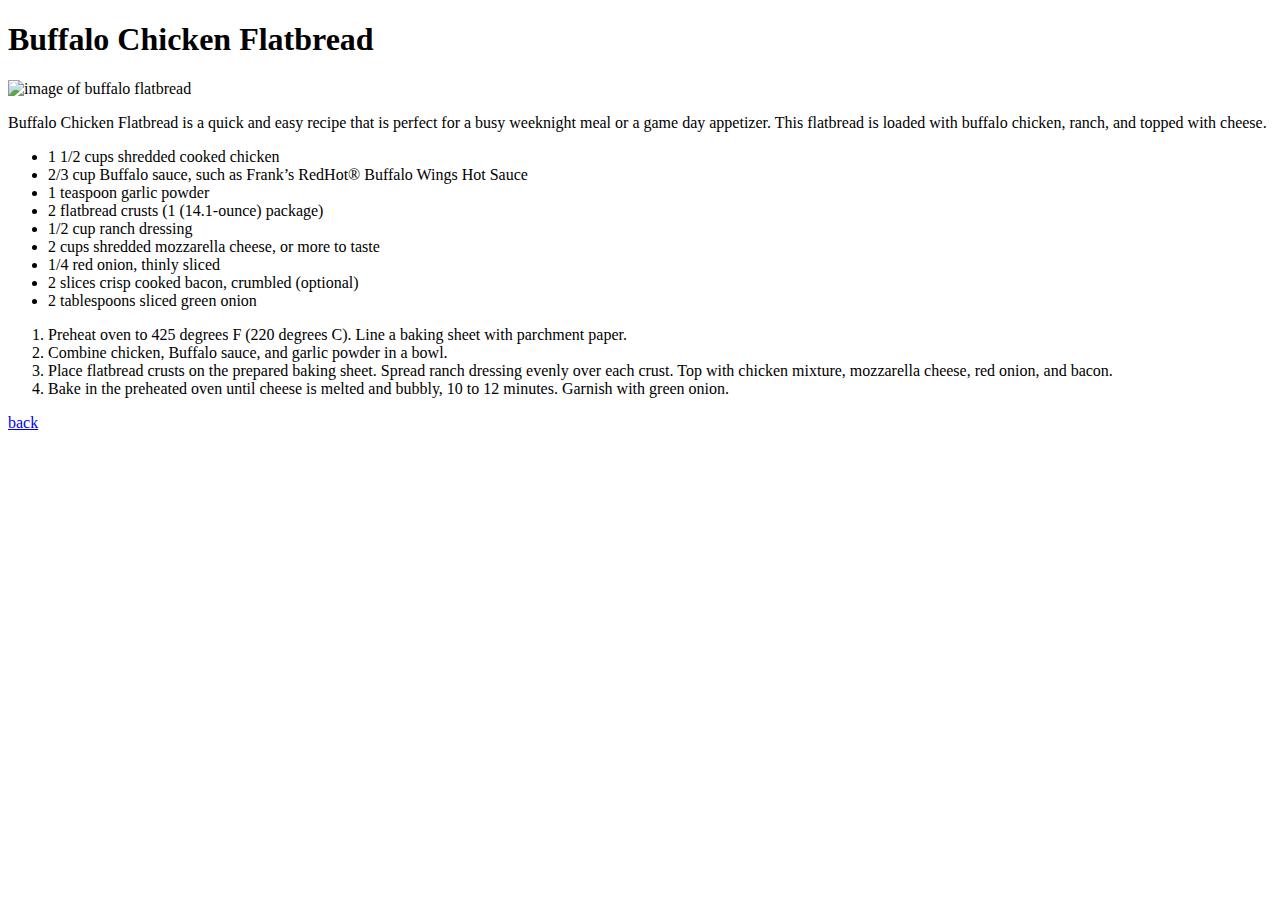
==== recipes/BuffaloFlatbread.html @ 3042dbb9 "New Recipes Created" ====
<!DOCTYPE html>
<html lang="en">
<head>
    <meta charset="UTF-8">
    <title>Odin recipe</title>
</head>
<body>
    <h1>Buffalo Chicken Flatbread</h1>
    <img src="https://www.allrecipes.com/thmb/eDM9gs-dSZZNZfOIS502i0hrCpg=/750x0/filters:no_upscale():max_bytes(150000):strip_icc():format(webp)/8405428_Buffalo-Chicken-Flatbread_Pat-Bernitt_4x3-baa480c516c14a1aa6ff66e69c0a24ba.jpg" alt="image of buffalo flatbread" height=300 width=400>
    <p>Buffalo Chicken Flatbread is a quick and easy recipe that is perfect for a busy weeknight meal or a game day appetizer. This flatbread is loaded with buffalo chicken, ranch, and topped with cheese.</p>
    <ul>
        <li>1 1/2 cups shredded cooked chicken</li>
        <li>2/3 cup Buffalo sauce, such as Frank’s RedHot® Buffalo Wings Hot Sauce</li>
        <li>1 teaspoon garlic powder</li>
        <li>2 flatbread crusts (1 (14.1-ounce) package)</li>
        <li>1/2 cup ranch dressing</li>
        <li>2 cups shredded mozzarella cheese, or more to taste</li>
        <li>1/4 red onion, thinly sliced</li>
        <li>2 slices crisp cooked bacon, crumbled (optional)</li>
        <li>2 tablespoons sliced green onion</li>
    </ul>
    <ol>
        <li>Preheat oven to 425 degrees F (220 degrees C). Line a baking sheet with parchment paper.</li>
        <li>Combine chicken, Buffalo sauce, and garlic powder in a bowl.</li>
        <li>Place flatbread crusts on the prepared baking sheet. Spread ranch dressing evenly over each crust. Top with chicken mixture, mozzarella cheese, red onion, and bacon.</li>
        <li>Bake in the preheated oven until cheese is melted and bubbly, 10 to 12 minutes. Garnish with green onion.</li>
    </ol>
    <a href ="../index.html">back</a>

</body>
</html>
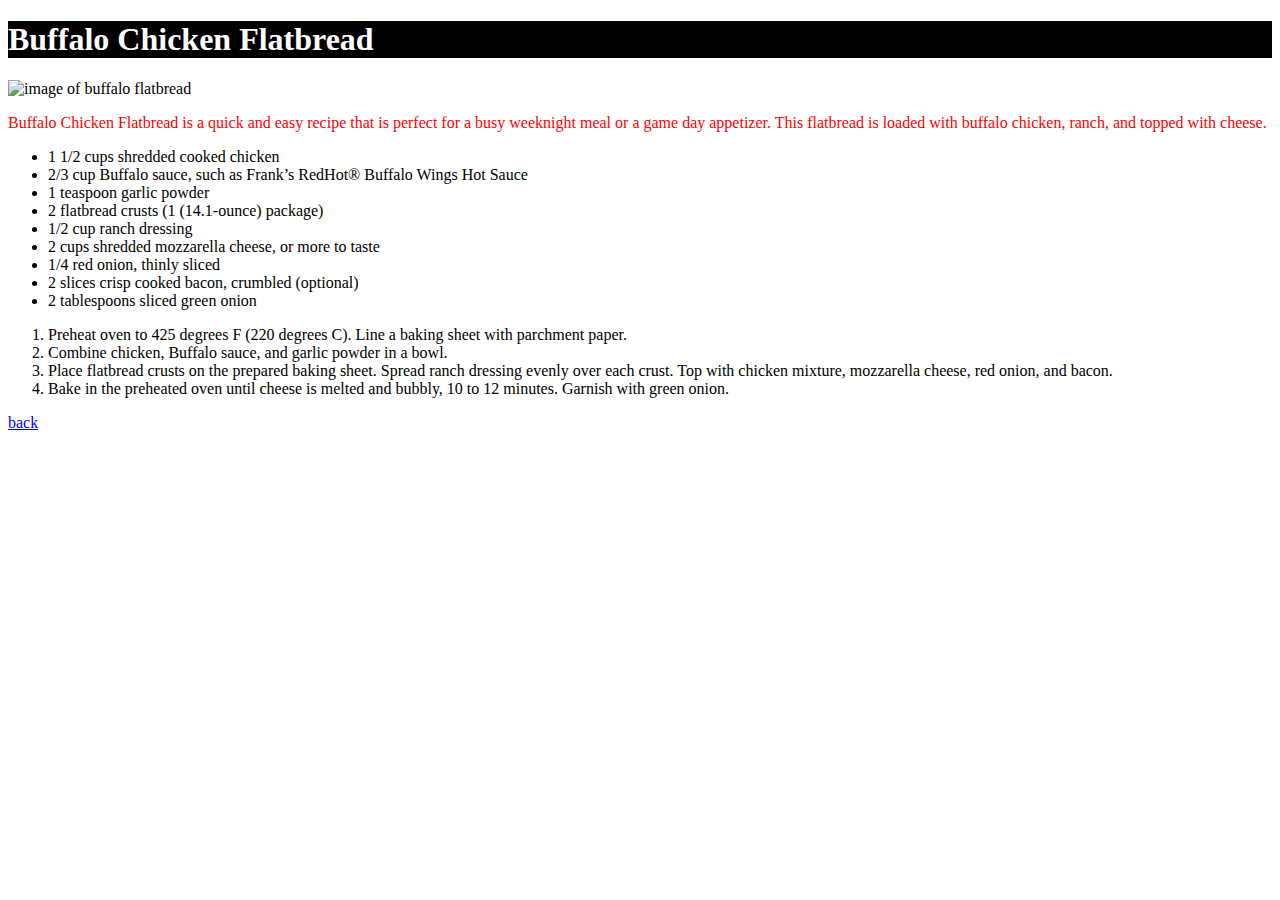
==== commit 30d9aa38: "Incorporated css into index and BuffaloFlatbread.html" ====
--- a/recipes/BuffaloFlatbread.html
+++ b/recipes/BuffaloFlatbread.html
@@ -3,6 +3,15 @@
 <head>
     <meta charset="UTF-8">
     <title>Odin recipe</title>
+    <style>
+            h1 {
+            color: white;
+            background-color: black;
+        }
+        p {
+            color: red;
+        }
+    </style>
 </head>
 <body>
     <h1>Buffalo Chicken Flatbread</h1>
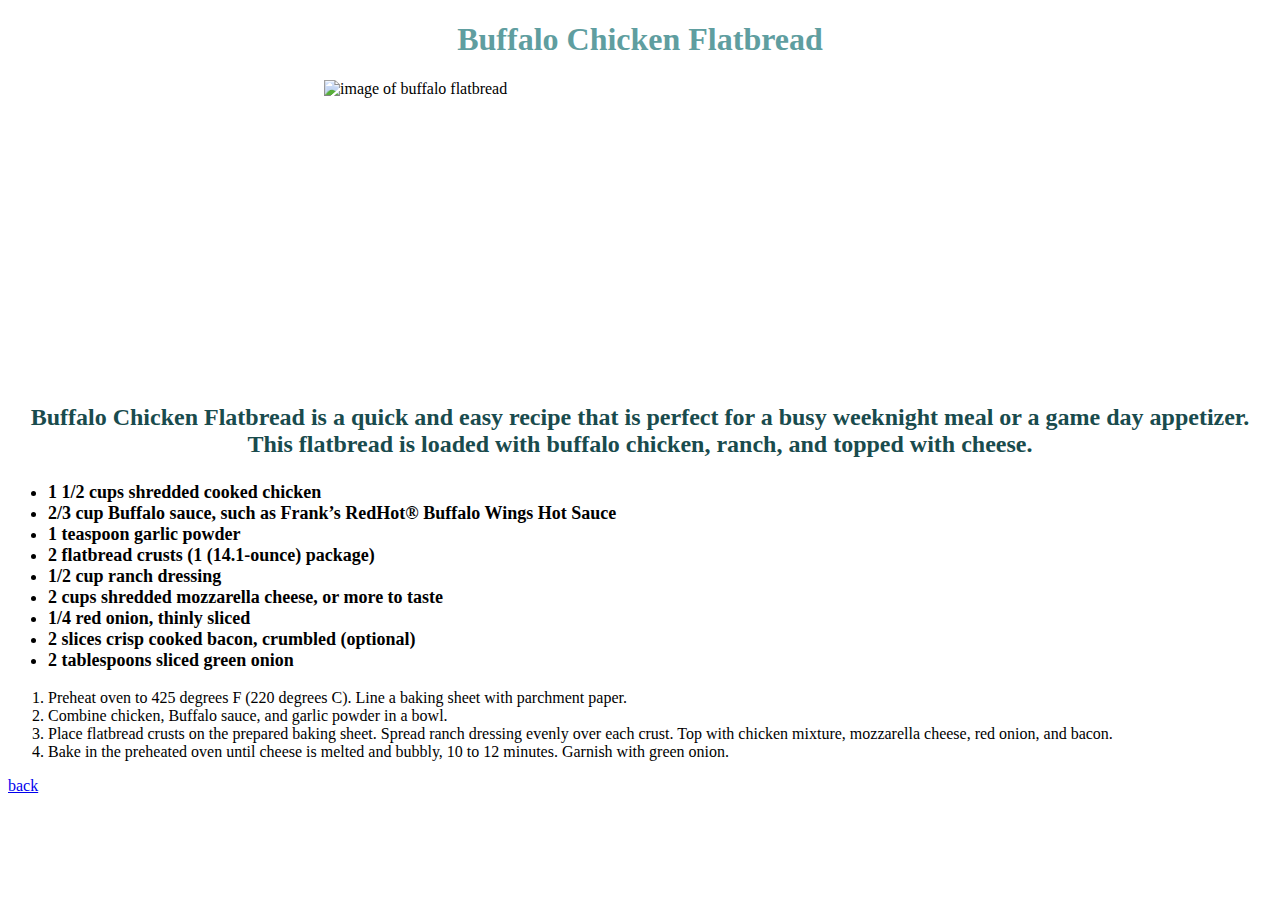
==== commit c9578fa9: "Added external stylesheet to recipes" ====
--- a/recipes/BuffaloFlatbread.html
+++ b/recipes/BuffaloFlatbread.html
@@ -3,21 +3,13 @@
 <head>
     <meta charset="UTF-8">
     <title>Odin recipe</title>
-    <style>
-            h1 {
-            color: white;
-            background-color: black;
-        }
-        p {
-            color: red;
-        }
-    </style>
+    <link rel="stylesheet" href="recipes.css">
 </head>
 <body>
     <h1>Buffalo Chicken Flatbread</h1>
     <img src="https://www.allrecipes.com/thmb/eDM9gs-dSZZNZfOIS502i0hrCpg=/750x0/filters:no_upscale():max_bytes(150000):strip_icc():format(webp)/8405428_Buffalo-Chicken-Flatbread_Pat-Bernitt_4x3-baa480c516c14a1aa6ff66e69c0a24ba.jpg" alt="image of buffalo flatbread" height=300 width=400>
-    <p>Buffalo Chicken Flatbread is a quick and easy recipe that is perfect for a busy weeknight meal or a game day appetizer. This flatbread is loaded with buffalo chicken, ranch, and topped with cheese.</p>
-    <ul>
+    <p id="title">Buffalo Chicken Flatbread is a quick and easy recipe that is perfect for a busy weeknight meal or a game day appetizer. This flatbread is loaded with buffalo chicken, ranch, and topped with cheese.</p>
+    <ul id="ingredients" >
         <li>1 1/2 cups shredded cooked chicken</li>
         <li>2/3 cup Buffalo sauce, such as Frank’s RedHot® Buffalo Wings Hot Sauce</li>
         <li>1 teaspoon garlic powder</li>
@@ -37,4 +29,4 @@
     <a href ="../index.html">back</a>
 
 </body>
-</html>+</html>
--- a/recipes/recipes.css
+++ b/recipes/recipes.css
@@ -0,0 +1,39 @@
+h1 {
+    color: cadetblue;
+    font-size: 32px;
+    font-weight: bold;
+    text-align: center;
+}
+img {
+    display: block;
+    margin-left: auto;
+    margin-right: auto;
+    width: 50%;
+}
+#title {
+    color: #194b4d;
+    font-size: 24px;
+    font-weight: bold;
+    text-align: center;
+}
+@keyframes example {
+       0%   {color: #ff000a;}
+        25%  {color: #52bec2;}
+        50%  {color: #4b8f45;}
+        75%  {color: #ff8d00;}
+        100% {color: #d9bfc0;}
+}
+
+#ingredients {
+    font-size: 18px;
+    font-weight: bold;
+    text-align: left;
+    animation-name: example;
+    animation-duration: 4s;
+    animation-iteration-count: infinite;
+}
+ol {
+    font-family: "Courier New ", Serif;
+
+}
+
